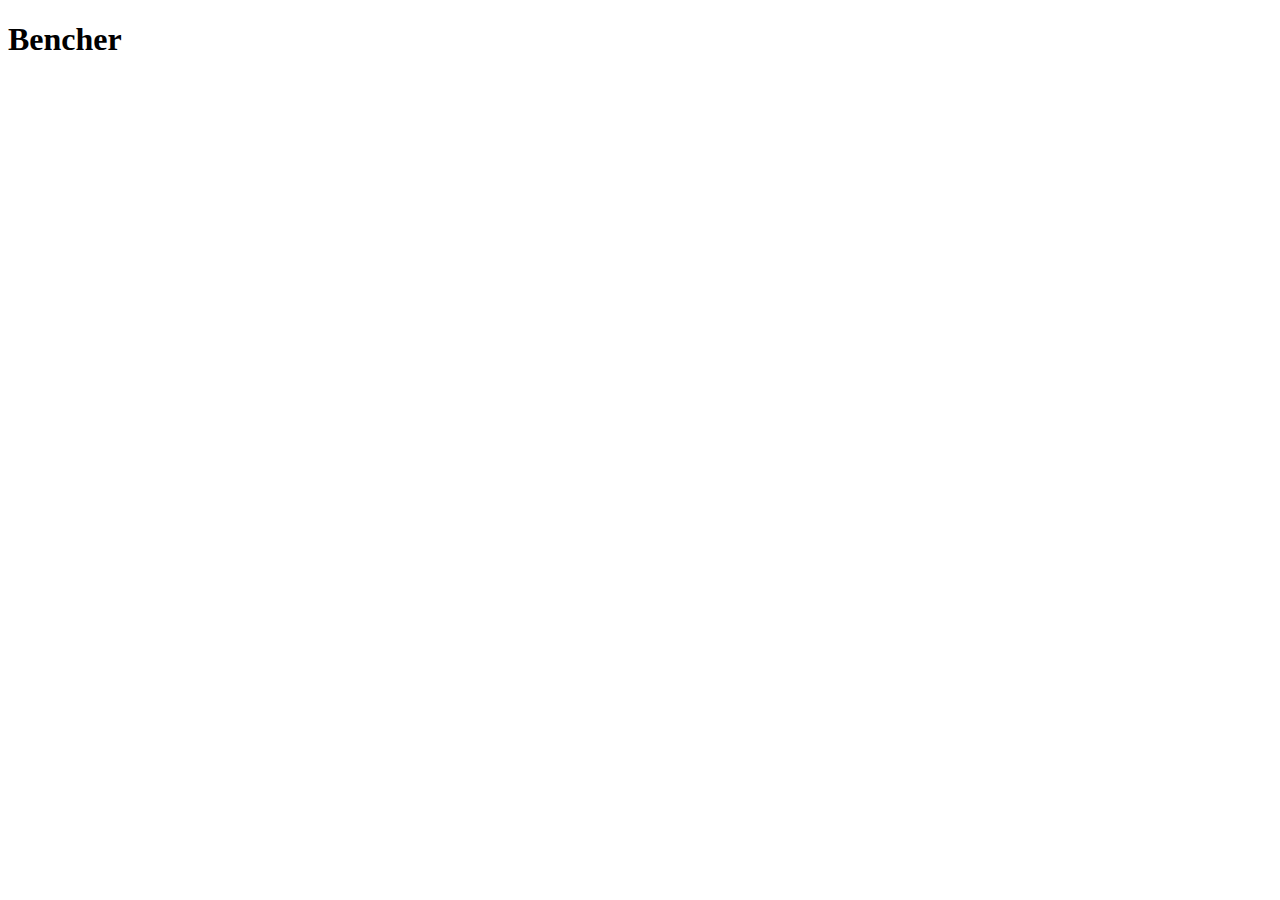
==== webpage.html @ e2ccdaac "New" ====
<!DOCTYPE html>
<html lang="en">
<head>
    <meta charset="UTF-8">
    <meta http-equiv="X-UA-Compatible" content="IE=edge">
    <meta name="viewport" content="width=device-width, initial-scale=1.0">
    <title>Document</title>
</head>
<body>
    <div class="back">
        <h1>Bencher</h1>
    </div>
</body>
</html>
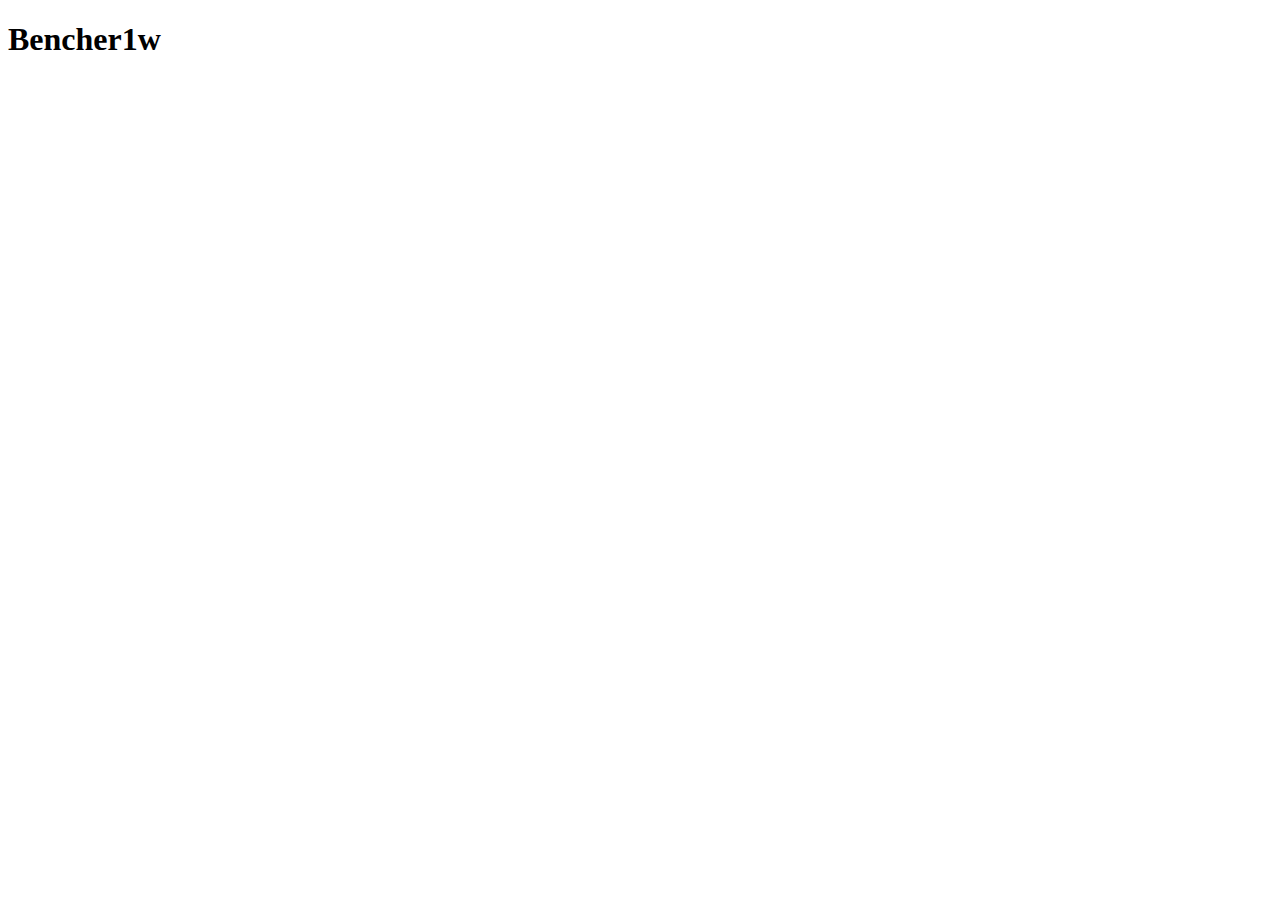
==== commit 13fa94ba: "Now all Seem right" ====
--- a/webpage.html
+++ b/webpage.html
@@ -8,7 +8,7 @@
 </head>
 <body>
     <div class="back">
-        <h1>Bencher</h1>
+        <h1>Bencher1w</h1>
     </div>
 </body>
 </html>